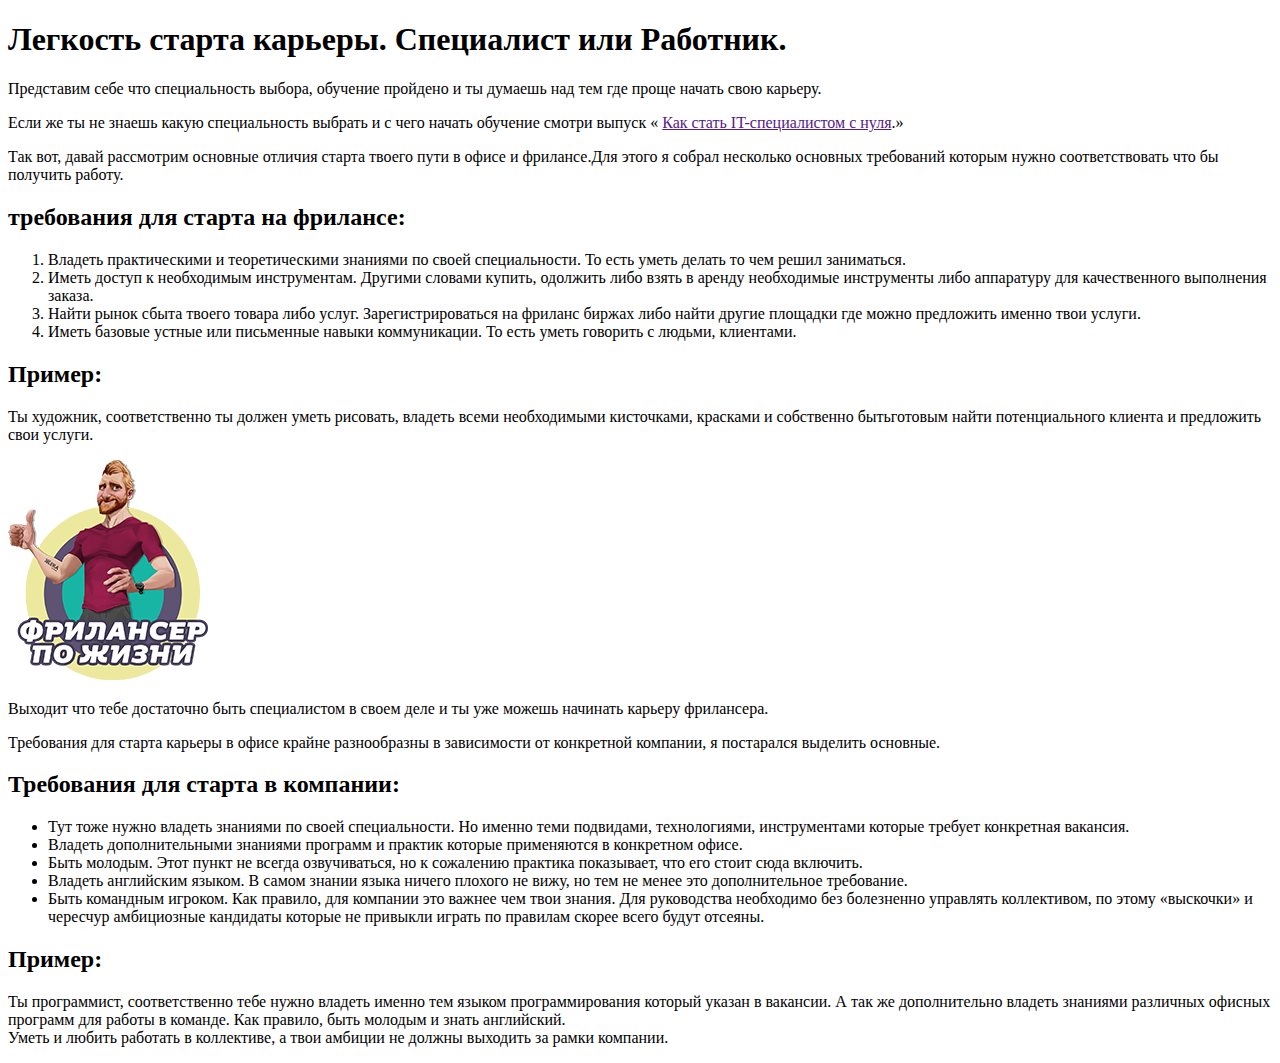
==== 2020/htmltags_2/htmltags_2/index.html @ d252298f "new" ====
<!-- Сообщаем браузеру как стоит обрабатывать эту страницу -->
<!DOCTYPE html>
<!-- Оболочка документа, указываем язык содержимого -->
<html lang="ru">
	<!-- Заголовок страницы, контейнер для других важных данных (не отображается) -->
	<head>
		<!-- Заголовок страницы в браузере -->
		<title>Знакомтво с HTML тегами Часть №2</title>
		<!-- Кодировка страницы -->
		<meta http-equiv="Content-type" content="text/html;charset=UTF-8" />
	</head>
	<!-- Отображаемое тело страницы -->
	<body>
		<h1>Легкость старта карьеры. Специалист или Работник.</h1>
		<p>Представим себе что специальность выбора, обучение пройдено и ты думаешь над тем где проще начать свою карьеру.</p>
			<span>
				Если же ты не знаешь какую специальность выбрать и с чего начать обучение смотри выпуск « <a href="">Как стать IT-специалистом с нуля</a>.»
			</span>
		<p>Так вот, давай рассмотрим основные отличия старта твоего пути в офисе и фрилансе.Для этого я собрал несколько основных требований которым нужно соответствовать что бы получить работу.</p>
		<h2>требования для старта на фрилансе:</h2>
		<ol>
			<li>Владеть практическими и теоретическими знаниями по своей специальности. То есть уметь делать то чем решил заниматься.</li>
			<li>Иметь доступ к необходимым инструментам. Другими словами купить, одолжить либо взять в аренду необходимые инструменты
			либо аппаратуру для качественного выполнения заказа.</li>
			<li>Найти рынок сбыта твоего товара либо услуг. Зарегистрироваться на фриланс биржах либо найти другие площадки где можно
			предложить именно твои услуги.</li>
			<li>Иметь базовые устные или письменные навыки коммуникации. То есть уметь говорить с людьми, клиентами.</li>
		</ol>
		<h2>Пример:</h2>
		<p>Ты художник, соответственно ты должен уметь рисовать, владеть всеми необходимыми кисточками, красками и собственно бытьготовым найти потенциального клиента и предложить свои услуги.</p>
		<img src="img/like.png" alt="">
		<p>Выходит что тебе достаточно быть специалистом в своем деле и ты уже можешь начинать карьеру фрилансера.</p>
		<p>Требования для старта карьеры в офисе крайне разнообразны в зависимости от конкретной компании, я постарался выделить
		основные.</p>
		<h2>Требования для старта в компании:</h2>
		<ul>
			<li>Тут тоже нужно владеть знаниями по своей специальности. Но именно теми подвидами, технологиями, инструментами которые
			требует конкретная вакансия.</li>
			<li>Владеть дополнительными знаниями программ и практик которые применяются в конкретном офисе.</li>
			<li>Быть молодым. Этот пункт не всегда озвучиваться, но к сожалению практика показывает, что его стоит сюда включить.</li>
			<li>Владеть английским языком. В самом знании языка ничего плохого не вижу, но тем не менее это дополнительное требование.</li>
			<li>Быть командным игроком. Как правило, для компании это важнее чем твои знания. Для руководства необходимо без болезненно
			управлять коллективом, по этому «выскочки» и чересчур амбициозные кандидаты которые не привыкли играть по правилам
			скорее всего будут отсеяны.</li>
		</ul>
		<h2>Пример:</h2>
		<p>Ты программист, соответственно тебе нужно владеть именно тем языком программирования который указан в вакансии. А так же
		дополнительно владеть знаниями различных офисных программ для работы в команде. Как правило, быть молодым и знать
		английский.
		<br>
		Уметь и любить работать в коллективе, а твои амбиции не должны выходить за рамки компании.</p>
	</body>
</html>
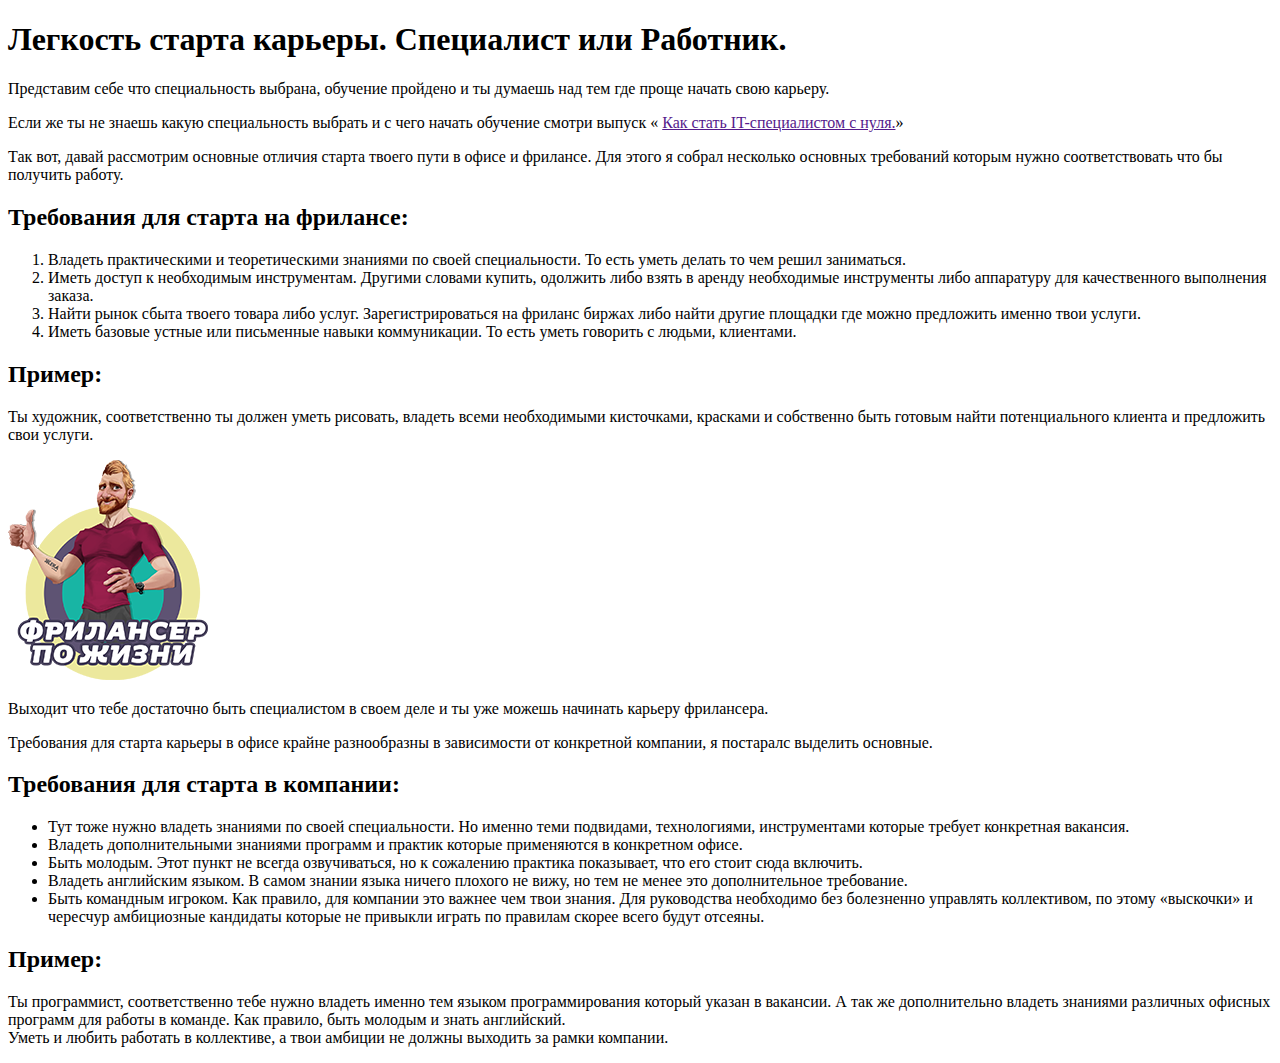
==== commit 1f91aacb: "new" ====
--- a/2020/htmltags_2/htmltags_2/index.html
+++ b/2020/htmltags_2/htmltags_2/index.html
@@ -12,42 +12,34 @@
 	<!-- Отображаемое тело страницы -->
 	<body>
 		<h1>Легкость старта карьеры. Специалист или Работник.</h1>
-		<p>Представим себе что специальность выбора, обучение пройдено и ты думаешь над тем где проще начать свою карьеру.</p>
-			<span>
-				Если же ты не знаешь какую специальность выбрать и с чего начать обучение смотри выпуск « <a href="">Как стать IT-специалистом с нуля</a>.»
-			</span>
-		<p>Так вот, давай рассмотрим основные отличия старта твоего пути в офисе и фрилансе.Для этого я собрал несколько основных требований которым нужно соответствовать что бы получить работу.</p>
-		<h2>требования для старта на фрилансе:</h2>
+		<p>Представим себе что специальность выбрана, обучение пройдено и ты думаешь над тем где проще начать свою карьеру.</p>
+		<p>Если же ты не знаешь какую специальность выбрать и с чего начать обучение смотри выпуск « <a href="">Как стать IT-специалистом с
+		нуля.</a>»</p>
+		<p>Так вот, давай рассмотрим основные отличия старта твоего пути в офисе и фрилансе. Для этого я собрал несколько основных
+		требований которым нужно соответствовать что бы получить работу.</p>
+		<h2>Требования для старта на фрилансе:</h2>
 		<ol>
 			<li>Владеть практическими и теоретическими знаниями по своей специальности. То есть уметь делать то чем решил заниматься.</li>
-			<li>Иметь доступ к необходимым инструментам. Другими словами купить, одолжить либо взять в аренду необходимые инструменты
-			либо аппаратуру для качественного выполнения заказа.</li>
+			<li>Иметь доступ к необходимым инструментам. Другими словами купить, одолжить либо взять в аренду необходимые инструменты либо аппаратуру для качественного выполнения заказа.</li>
 			<li>Найти рынок сбыта твоего товара либо услуг. Зарегистрироваться на фриланс биржах либо найти другие площадки где можно
 			предложить именно твои услуги.</li>
 			<li>Иметь базовые устные или письменные навыки коммуникации. То есть уметь говорить с людьми, клиентами.</li>
 		</ol>
 		<h2>Пример:</h2>
-		<p>Ты художник, соответственно ты должен уметь рисовать, владеть всеми необходимыми кисточками, красками и собственно бытьготовым найти потенциального клиента и предложить свои услуги.</p>
+		<p>Ты художник, соответственно ты должен уметь рисовать, владеть всеми необходимыми кисточками, красками и собственно быть
+		готовым найти потенциального клиента и предложить свои услуги.</p>
 		<img src="img/like.png" alt="">
 		<p>Выходит что тебе достаточно быть специалистом в своем деле и ты уже можешь начинать карьеру фрилансера.</p>
-		<p>Требования для старта карьеры в офисе крайне разнообразны в зависимости от конкретной компании, я постарался выделить
-		основные.</p>
+		<p>Требования для старта карьеры в офисе крайне разнообразны в зависимости от конкретной компании, я постаралс выделить основные.</p>
 		<h2>Требования для старта в компании:</h2>
 		<ul>
-			<li>Тут тоже нужно владеть знаниями по своей специальности. Но именно теми подвидами, технологиями, инструментами которые
-			требует конкретная вакансия.</li>
+			<li>Тут тоже нужно владеть знаниями по своей специальности. Но именно теми подвидами, технологиями, инструментами которые требует конкретная вакансия.</li>
 			<li>Владеть дополнительными знаниями программ и практик которые применяются в конкретном офисе.</li>
 			<li>Быть молодым. Этот пункт не всегда озвучиваться, но к сожалению практика показывает, что его стоит сюда включить.</li>
 			<li>Владеть английским языком. В самом знании языка ничего плохого не вижу, но тем не менее это дополнительное требование.</li>
-			<li>Быть командным игроком. Как правило, для компании это важнее чем твои знания. Для руководства необходимо без болезненно
-			управлять коллективом, по этому «выскочки» и чересчур амбициозные кандидаты которые не привыкли играть по правилам
-			скорее всего будут отсеяны.</li>
+			<li>Быть командным игроком. Как правило, для компании это важнее чем твои знания. Для руководства необходимо без болезненно управлять коллективом, по этому «выскочки» и чересчур амбициозные кандидаты которые не привыкли играть по правилам скорее всего будут отсеяны.</li>
 		</ul>
 		<h2>Пример:</h2>
-		<p>Ты программист, соответственно тебе нужно владеть именно тем языком программирования который указан в вакансии. А так же
-		дополнительно владеть знаниями различных офисных программ для работы в команде. Как правило, быть молодым и знать
-		английский.
-		<br>
-		Уметь и любить работать в коллективе, а твои амбиции не должны выходить за рамки компании.</p>
+		<p>Ты программист, соответственно тебе нужно владеть именно тем языком программирования который указан в вакансии. А так же дополнительно владеть знаниями различных офисных программ для работы в команде. Как правило, быть молодым и знать английский. <br> Уметь и любить работать в коллективе, а твои амбиции не должны выходить за рамки компании.</p>
 	</body>
 </html>
